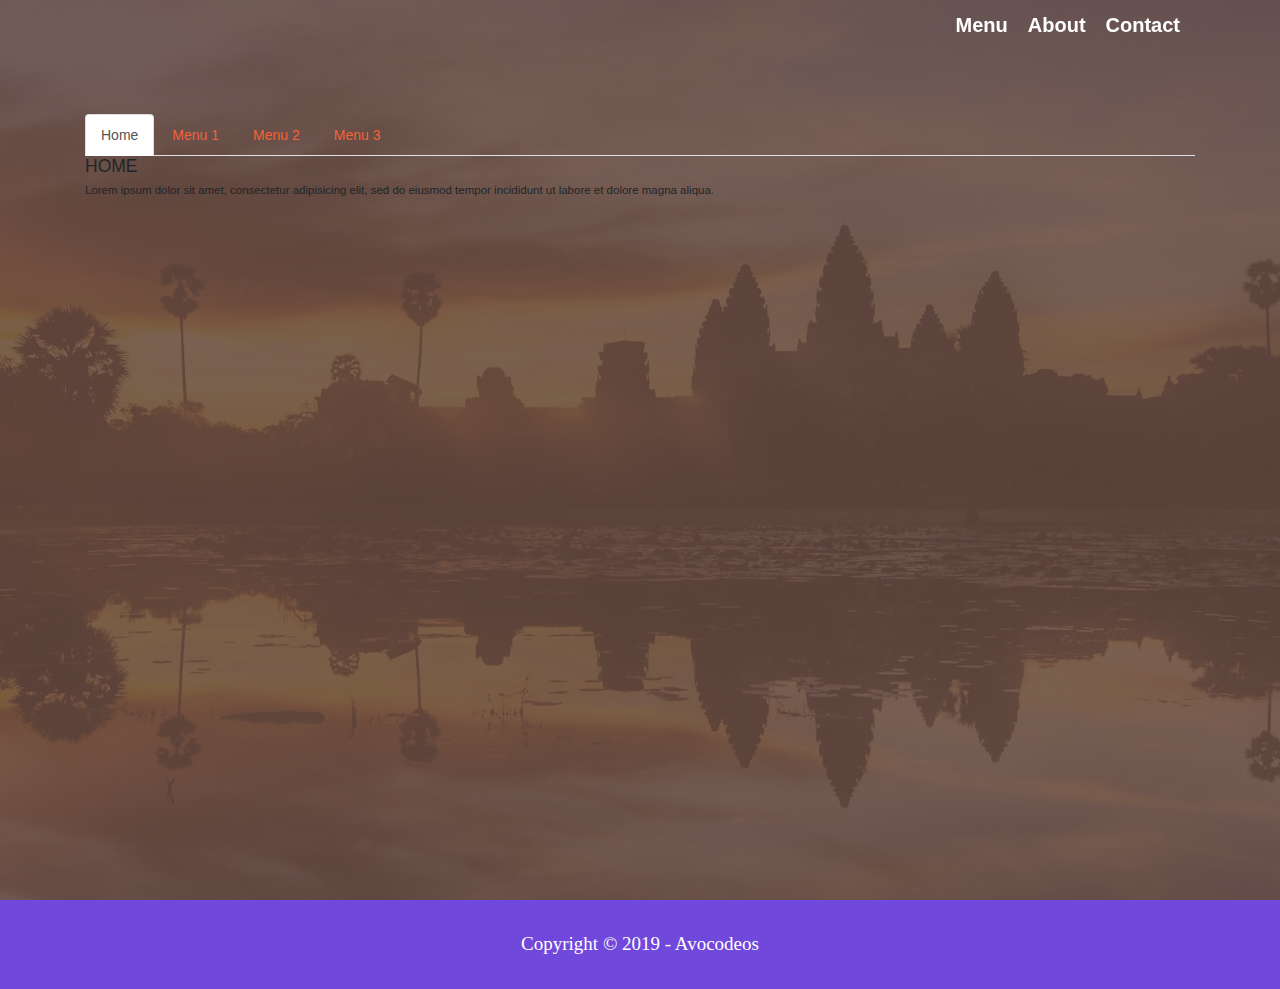
==== menu.html @ 5a9a7feb "basic menu layout" ====
<!DOCTYPE html>
<html lang="en">
<head>
  <title>Bootstrap Example</title>
  <meta charset="utf-8">
  <meta name="viewport" content="width=device-width, initial-scale=1">
  <link rel="stylesheet" href="https://maxcdn.bootstrapcdn.com/bootstrap/3.4.0/css/bootstrap.min.css">
  <script src="https://ajax.googleapis.com/ajax/libs/jquery/3.3.1/jquery.min.js"></script>
  <script src="https://maxcdn.bootstrapcdn.com/bootstrap/3.4.0/js/bootstrap.min.js"></script>
  <link href="css/menu.css" rel="stylesheet">
</head>
<body>
  <!-- Navigation -->
 	  <nav class="navbar navbar-expand-lg navbar-light fixed-top py-3" id="mainNav">
 	    <div class="container">
 	      <!-- <a class="navbar-brand js-scroll-trigger" href="#page-top">Call Now</a> -->
 	      <button class="navbar-toggler navbar-toggler-right" type="button" data-toggle="collapse" data-target="#navbarResponsive" aria-controls="navbarResponsive" aria-expanded="false" aria-label="Toggle navigation">
 	        <span class="navbar-toggler-icon"></span>
 	      </button>
 	      <div class="collapse navbar-collapse" id="navbarResponsive">
 	        <ul class="navbar-nav ml-auto my-2 my-lg-0">
 	          <li class="nav-item">
 	            <a class="nav-link js-scroll-trigger" href="menu.html">Menu</a>
 	          </li>
 	          <li class="nav-item">
 	            <a class="nav-link js-scroll-trigger" href="about.html">About</a>
 	          </li>
 	          <li class="nav-item">
 	            <a class="nav-link js-scroll-trigger" href="contact.html">Contact</a>
 	          </li>
 	        </ul>
 	      </div>
 	    </div>
 	    </nav>
      <header class="masthead">
<div class="container">
  <!-- <h2>Dynamic Tabs</h2>
  <p>To make the tabs toggleable, add the data-toggle="tab" attribute to each link. Then add a .tab-pane class with a unique ID for every tab and wrap them inside a div element with class .tab-content.</p> -->
<br><br>
<div class="menu">
  <ul class="nav nav-tabs">
    <li class="active"><a data-toggle="tab" href="#home">Home</a></li>
    <li><a data-toggle="tab" href="#menu1">Menu 1</a></li>
    <li><a data-toggle="tab" href="#menu2">Menu 2</a></li>
    <li><a data-toggle="tab" href="#menu3">Menu 3</a></li>
  </ul>

  <div class="tab-content">
    <div id="home" class="tab-pane fade in active">
      <h3>HOME</h3>
      <p>Lorem ipsum dolor sit amet, consectetur adipisicing elit, sed do eiusmod tempor incididunt ut labore et dolore magna aliqua.</p>
    </div>
    <div id="menu1" class="tab-pane fade">
      <h3>Menu 1</h3>
      <p>Ut enim ad minim veniam, quis nostrud exercitation ullamco laboris nisi ut aliquip ex ea commodo consequat.</p>
    </div>
    <div id="menu2" class="tab-pane fade">
      <h3>Menu 2</h3>
      <p>Sed ut perspiciatis unde omnis iste natus error sit voluptatem accusantium doloremque laudantium, totam rem aperiam.</p>
    </div>
    <div id="menu3" class="tab-pane fade">
      <h3>Menu 3</h3>
      <p>Eaque ipsa quae ab illo inventore veritatis et quasi architecto beatae vitae dicta sunt explicabo.</p>
    </div>
  </div>
</div>
</div>
</header>
<!-- Footer -->
	  <footer class="bg-light py-5">
	    <div class="container">
	      <div class="small text-center text-muted">Copyright &copy; 2019 - Avocodeos</div>
	    </div>
	  </footer>
</body>
</html>
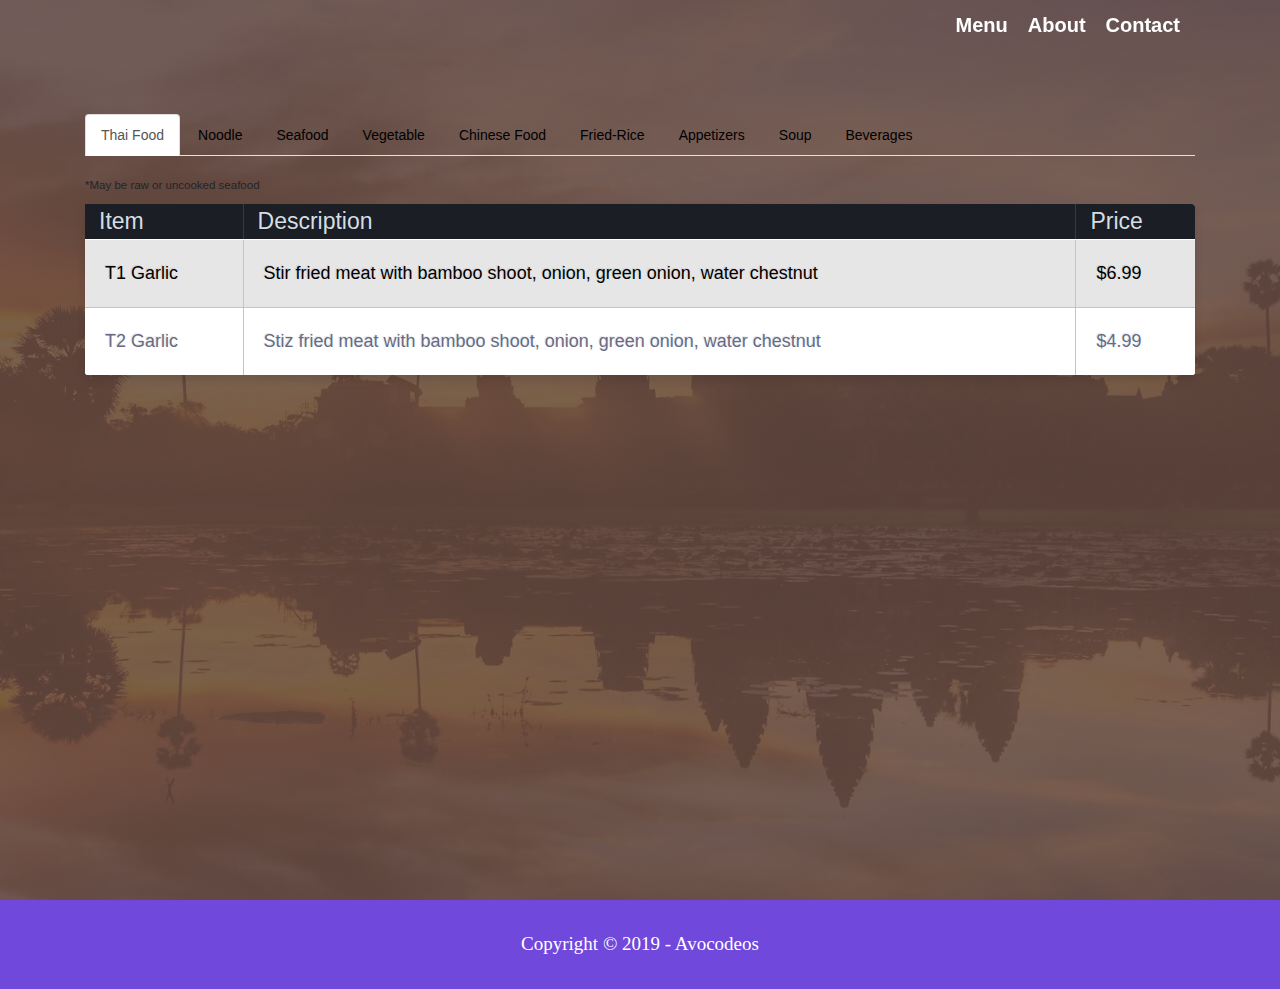
==== commit 649e934b: "ready to add items to menu" ====
--- a/menu.html
+++ b/menu.html
@@ -39,27 +39,74 @@
 <br><br>
 <div class="menu">
   <ul class="nav nav-tabs">
-    <li class="active"><a data-toggle="tab" href="#home">Home</a></li>
-    <li><a data-toggle="tab" href="#menu1">Menu 1</a></li>
-    <li><a data-toggle="tab" href="#menu2">Menu 2</a></li>
-    <li><a data-toggle="tab" href="#menu3">Menu 3</a></li>
+    <li class="active"><a data-toggle="tab" href="#home">Thai Food</a></li>
+    <li><a data-toggle="tab" href="#noodle">Noodle</a></li>
+    <li><a data-toggle="tab" href="#seafood">Seafood</a></li>
+    <li><a data-toggle="tab" href="#vegetable">Vegetable</a></li>
+    <li><a data-toggle="tab" href="#chinesefood">Chinese Food</a></li>
+    <li><a data-toggle="tab" href="#friedrice">Fried-Rice</a></li>
+    <li><a data-toggle="tab" href="#appetizers">Appetizers</a></li>
+    <li><a data-toggle="tab" href="#soup">Soup</a></li>
+    <li><a data-toggle="tab" href="#beverages">Beverages</a></li>
   </ul>
 
   <div class="tab-content">
     <div id="home" class="tab-pane fade in active">
-      <h3>HOME</h3>
-      <p>Lorem ipsum dolor sit amet, consectetur adipisicing elit, sed do eiusmod tempor incididunt ut labore et dolore magna aliqua.</p>
+      <!-- <h3>Thai Food</h3> -->
+      <br>
+      <p>*May be raw or uncooked seafood</p>
+      <table class="table-fill">
+<thead>
+<tr>
+<th class="text-left">Item</th>
+<th class="text-left">Description</th>
+<th class="text-left">Price</th>
+</tr>
+</thead>
+<tbody class="table-hover">
+<tr>
+<td class="text-left">T1 Garlic</td>
+<td class="text-left">Stir fried meat with bamboo shoot, onion, green onion, water chestnut </td>
+<td class="text-left">$6.99</td>
+</tr>
+<tr>
+<td class="text-left">T2 Garlic</td>
+<td class="text-left">Stiz fried meat with bamboo shoot, onion, green onion, water chestnut </td>
+<td class="text-left">$4.99</td>
+</tr>
+</tbody>
+</table>
     </div>
-    <div id="menu1" class="tab-pane fade">
-      <h3>Menu 1</h3>
-      <p>Ut enim ad minim veniam, quis nostrud exercitation ullamco laboris nisi ut aliquip ex ea commodo consequat.</p>
+    <div id="noodle" class="tab-pane fade">
+      <!-- <h3>Noodle</h3> -->
+      <p>*May be raw or uncooked seafood</p>
     </div>
-    <div id="menu2" class="tab-pane fade">
-      <h3>Menu 2</h3>
+    <div id="seafood" class="tab-pane fade">
+      <h3>Seafood</h3>
       <p>Sed ut perspiciatis unde omnis iste natus error sit voluptatem accusantium doloremque laudantium, totam rem aperiam.</p>
     </div>
-    <div id="menu3" class="tab-pane fade">
-      <h3>Menu 3</h3>
+    <div id="vegetable" class="tab-pane fade">
+      <h3>Vegetable</h3>
+      <p>Eaque ipsa quae ab illo inventore veritatis et quasi architecto beatae vitae dicta sunt explicabo.</p>
+    </div>
+    <div id="chinesefood" class="tab-pane fade">
+      <h3>Chinese Food</h3>
+      <p>Eaque ipsa quae ab illo inventore veritatis et quasi architecto beatae vitae dicta sunt explicabo.</p>
+    </div>
+    <div id="friedrice" class="tab-pane fade">
+      <h3>Fried-Rice</h3>
+      <p>Eaque ipsa quae ab illo inventore veritatis et quasi architecto beatae vitae dicta sunt explicabo.</p>
+    </div>
+    <div id="appetizers" class="tab-pane fade">
+      <h3>Appetizers</h3>
+      <p>Eaque ipsa quae ab illo inventore veritatis et quasi architecto beatae vitae dicta sunt explicabo.</p>
+    </div>
+    <div id="soup" class="tab-pane fade">
+      <h3>Soup</h3>
+      <p>Eaque ipsa quae ab illo inventore veritatis et quasi architecto beatae vitae dicta sunt explicabo.</p>
+    </div>
+    <div id="beverages" class="tab-pane fade">
+      <h3>Beverages</h3>
       <p>Eaque ipsa quae ab illo inventore veritatis et quasi architecto beatae vitae dicta sunt explicabo.</p>
     </div>
   </div>
